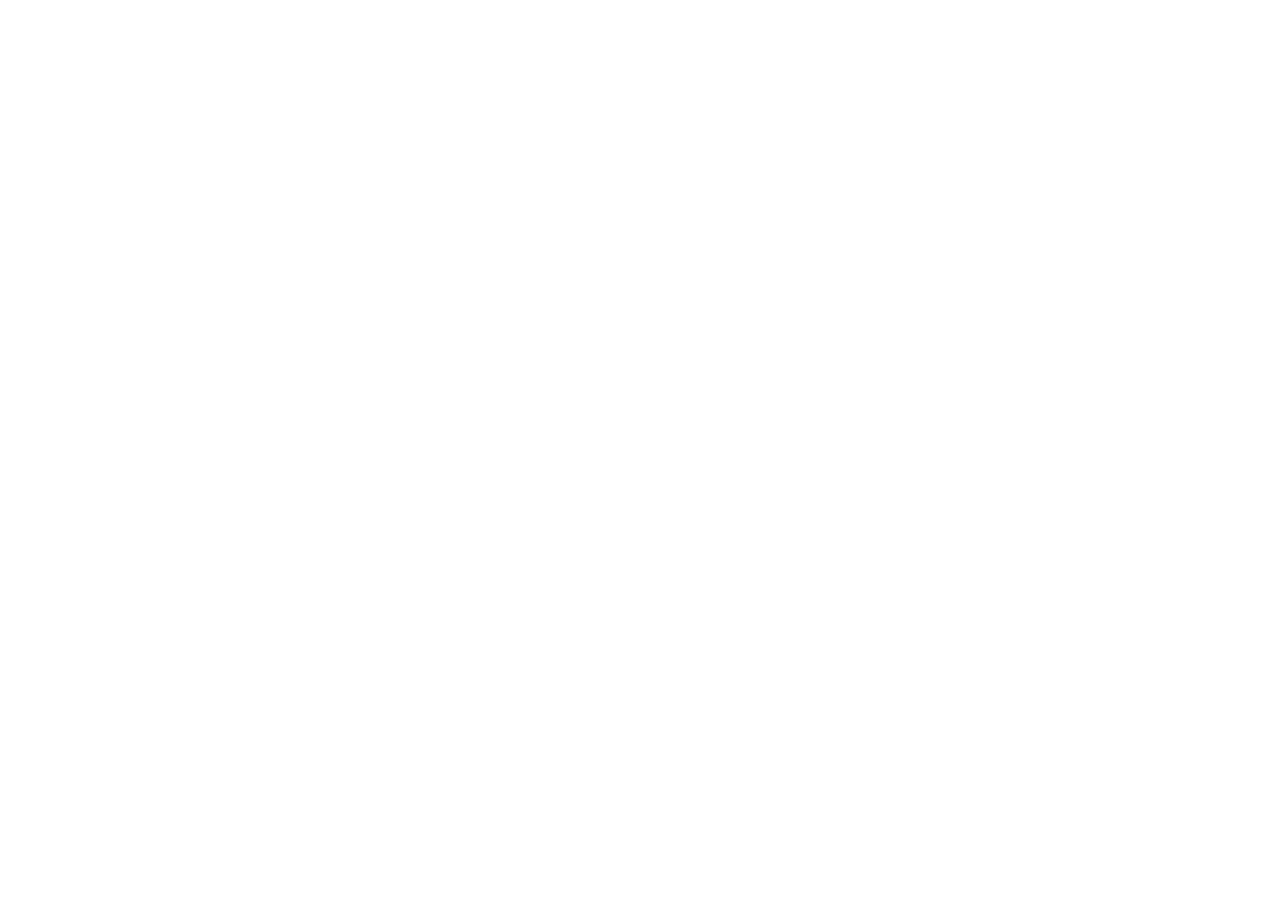
==== about.html @ e6d2748c "Initial commit" ====
<!DOCTYPE html>
<html lang="en">
  <head>
    <meta charset="UTF-8" />
    <meta name="viewport" content="width=device-width, initial-scale=1.0" />
    <link rel="preconnect" href="https://fonts.googleapis.com" />
    <link rel="preconnect" href="https://fonts.gstatic.com" crossorigin />
    <link
      href="https://fonts.googleapis.com/css2?family=Edu+AU+VIC+WA+NT+Guides:wght@400..700&family=Poppins:ital,wght@0,100;0,200;0,300;0,400;0,500;0,600;0,700;0,800;0,900;1,100;1,200;1,300;1,400;1,500;1,600;1,700;1,800;1,900&family=Roboto:ital,wght@0,100..900;1,100..900&display=swap"
      rel="stylesheet"
    />
    <link rel="preconnect" href="https://fonts.googleapis.com" />
    <link rel="preconnect" href="https://fonts.gstatic.com" crossorigin />
    <link
      href="https://fonts.googleapis.com/css2?family=Edu+AU+VIC+WA+NT+Guides:wght@400..700&family=Playfair:ital,opsz,wght@0,5..1200,300..900;1,5..1200,300..900&family=Poppins:ital,wght@0,100;0,200;0,300;0,400;0,500;0,600;0,700;0,800;0,900;1,100;1,200;1,300;1,400;1,500;1,600;1,700;1,800;1,900&family=Roboto:ital,wght@0,100..900;1,100..900&display=swap"
      rel="stylesheet"
    />
    <script
      src="https://kit.fontawesome.com/ca97bebcdc.js"
      crossorigin="anonymous"
    ></script>
    <link
      href="https://cdn.jsdelivr.net/npm/bootstrap@5.1.3/dist/css/bootstrap.min.css"
      rel="stylesheet"
      integrity="sha384-1BmE4kWBq78iYhFldvKuhfTAU6auU8tT94WrHftjDbrCEXSU1oBoqyl2QvZ6jIW3"
      crossorigin="anonymous"
    />
    <script
      src="https://cdn.jsdelivr.net/npm/bootstrap@5.1.3/dist/js/bootstrap.bundle.min.js"
      integrity="sha384-ka7Sk0Gln4gmtz2MlQnikT1wXgYsOg+OMhuP+IlRH9sENBO0LRn5q+8nbTov4+1p"
      crossorigin="anonymous"
    ></script>
    <link rel="stylesheet" href="style.css" />
    <title>Jad</title>
  </head>
  <body></body>
</html>
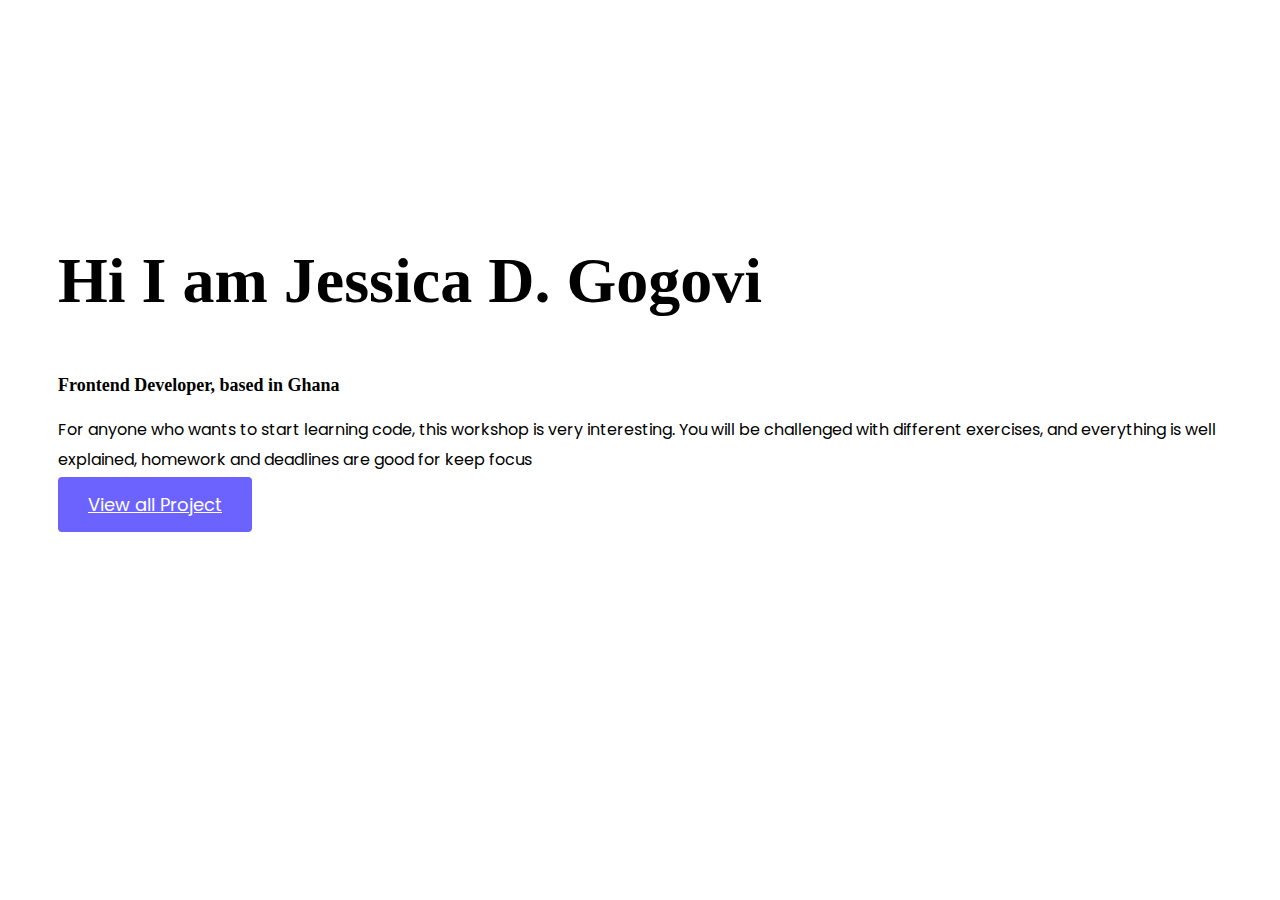
==== commit ae2aa9f8: "crerated the details of the about page" ====
--- a/about.html
+++ b/about.html
@@ -30,8 +30,29 @@
       integrity="sha384-ka7Sk0Gln4gmtz2MlQnikT1wXgYsOg+OMhuP+IlRH9sENBO0LRn5q+8nbTov4+1p"
       crossorigin="anonymous"
     ></script>
-    <link rel="stylesheet" href="style.css" />
+    <link rel="stylesheet" href="styles/style.css" />
     <title>Jad</title>
   </head>
-  <body></body>
+  <body>
+    <div class="about-section container">
+      <div class="row">
+        <div class="col-lg-6">
+          <div class="about-section-content">
+            <h1 class="mb-4">Hi I am Jessica D. Gogovi</h1>
+            <h2 class="mb-3">Frontend Developer, based in Ghana</h2>
+            <p class="mb-5">
+              For anyone who wants to start learning code, this workshop is very
+              interesting. You will be challenged with different exercises, and
+              everything is well explained, homework and deadlines are good for
+              keep focus
+            </p>
+            <a href="#" class="btn btn-branding mb-5">View all Project</a>
+          </div>
+        </div>
+        <div class="col-lg-6">
+          <img src="images/" alt="" class="img-fluid rounded" />
+        </div>
+      </div>
+    </div>
+  </body>
 </html>
--- a/styles/style.css
+++ b/styles/style.css
@@ -0,0 +1,121 @@
+:root {
+  --branding-color: #6c63ff;
+  --secondary-color: #f9f7fe;
+  --heading-font-family: "Playfair Display", serif;
+  --default-font-family: "Poppins", sans-serif;
+}
+
+body {
+  font-family: var(--default-font-family);
+}
+
+h1,
+h2,
+h3,
+h4,
+h5,
+h6 {
+  color: black;
+  font-family: var(--heading-font-family);
+  font-weight: bold;
+}
+
+h1 {
+  font-size: 96px;
+  line-height: 1.5;
+}
+
+h2 {
+  font-size: 64px;
+}
+
+p {
+  font-weight: normal;
+  font-size: 16px;
+  line-height: 30px;
+}
+
+.hero {
+  background: var(--secondary-color);
+  text-align: center;
+  padding: 160px 20px;
+}
+
+.hero p {
+  font-size: 36px;
+  font-weight: bold;
+  margin: 0;
+  color: #272142;
+}
+
+.hero h2 {
+  font-family: var(--heading-font-family);
+  font-weight: normal;
+  line-height: 1.5;
+  font-size: 24px;
+}
+
+.btn-branding {
+  background: var(--branding-color);
+  border-radius: 4px;
+  color: white;
+  font-size: 18px;
+  line-height: 27px;
+  padding: 15px 30px;
+}
+
+.btn-branding-outline {
+  color: var(--branding-color);
+  border: 1px solid var(--branding-color);
+  border-radius: 4px;
+  font-size: 18px;
+  line-height: 27px;
+  padding: 15px 30px;
+}
+.about-section h1 {
+  font-size: 64px;
+  line-height: 1.5;
+}
+.about-section h2 {
+  font-size: 18px;
+  line-height: 1.5;
+}
+.about-section p {
+  font-size: 16px;
+  line-height: 30px;
+}
+.about-section {
+  margin: 30px;
+
+  padding: 160px 20px;
+}
+.img-fluid {
+  max-width: 100%;
+  height: auto;
+}
+.project-desciption {
+  padding: 120px 60px;
+}
+
+@media (max-width: 900px) {
+  h1 {
+    font-size: 44px;
+    line-height: 2;
+  }
+
+  h2 {
+    font-size: 44px;
+  }
+  .about-section {
+    text-align: center;
+  }
+
+  .hero {
+    padding: 80px 20px;
+  }
+
+  .project-desciption {
+    padding: 0;
+    text-align: center;
+  }
+}
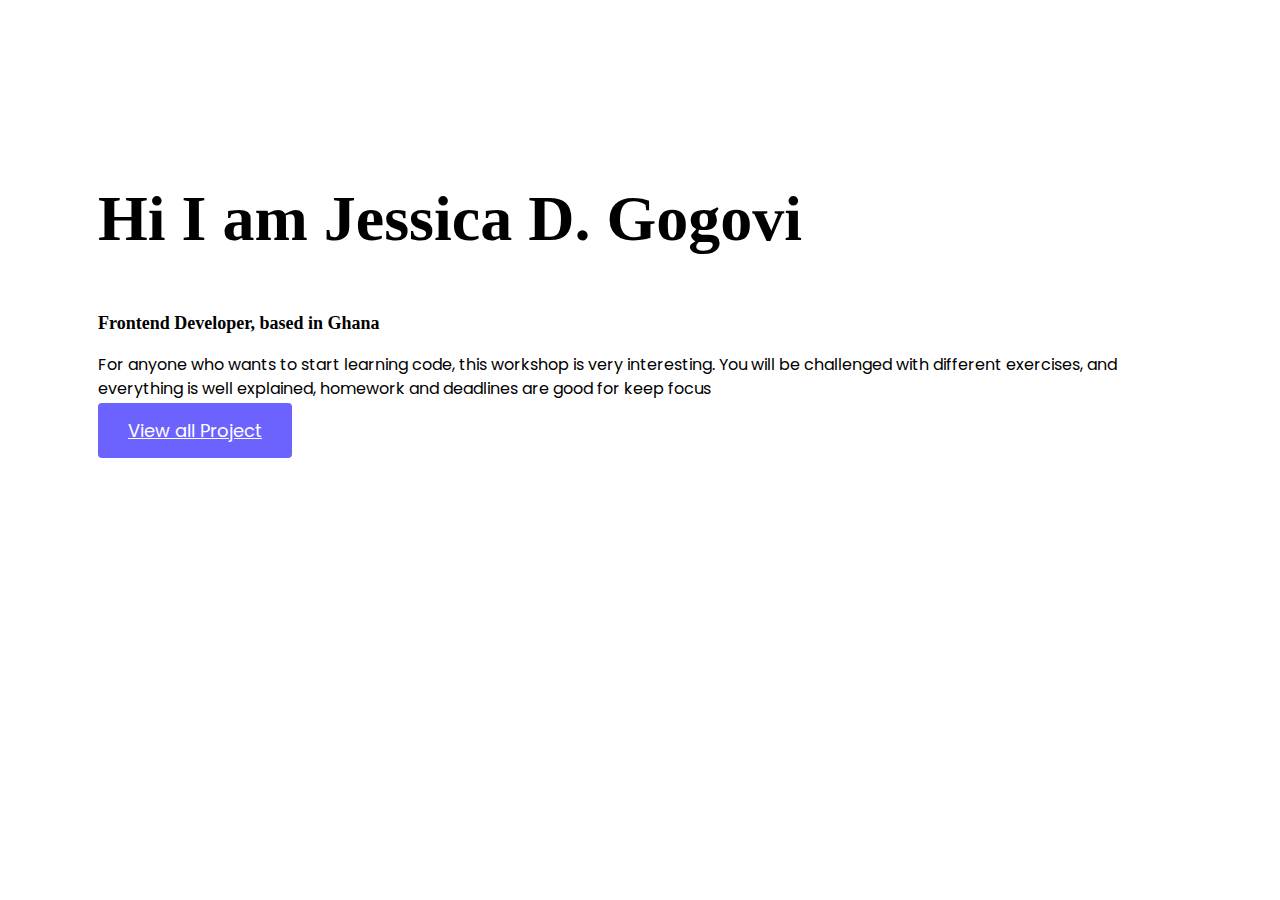
==== commit 1025ae95: "created the work.html, changed the name of about-section to content-container" ====
--- a/about.html
+++ b/about.html
@@ -34,10 +34,10 @@
     <title>Jad</title>
   </head>
   <body>
-    <div class="about-section container">
+    <div class="content-container container">
       <div class="row">
         <div class="col-lg-6">
-          <div class="about-section-content">
+          <div class="content">
             <h1 class="mb-4">Hi I am Jessica D. Gogovi</h1>
             <h2 class="mb-3">Frontend Developer, based in Ghana</h2>
             <p class="mb-5">
--- a/styles/style.css
+++ b/styles/style.css
@@ -72,26 +72,33 @@
   line-height: 27px;
   padding: 15px 30px;
 }
-.about-section h1 {
+.content-container h1 {
   font-size: 64px;
   line-height: 1.5;
 }
-.about-section h2 {
+.content-container h2 {
   font-size: 18px;
   line-height: 1.5;
 }
-.about-section p {
+.content-container p {
   font-size: 16px;
   line-height: 30px;
 }
-.about-section {
+.content-container {
+  padding: 120px 60px;
+}
+.content {
   margin: 30px;
-
-  padding: 160px 20px;
 }
-.img-fluid {
-  max-width: 100%;
-  height: auto;
+.content h3 {
+  font-size: 24px;
+  line-height: 1.5;
+  font-family: var(--default-font-family);
+  margin: 20px 0;
+}
+.content p {
+  font-size: 16px;
+  line-height: 1.5;
 }
 .project-desciption {
   padding: 120px 60px;
@@ -106,7 +113,7 @@
   h2 {
     font-size: 44px;
   }
-  .about-section {
+  .content-container {
     text-align: center;
   }
 
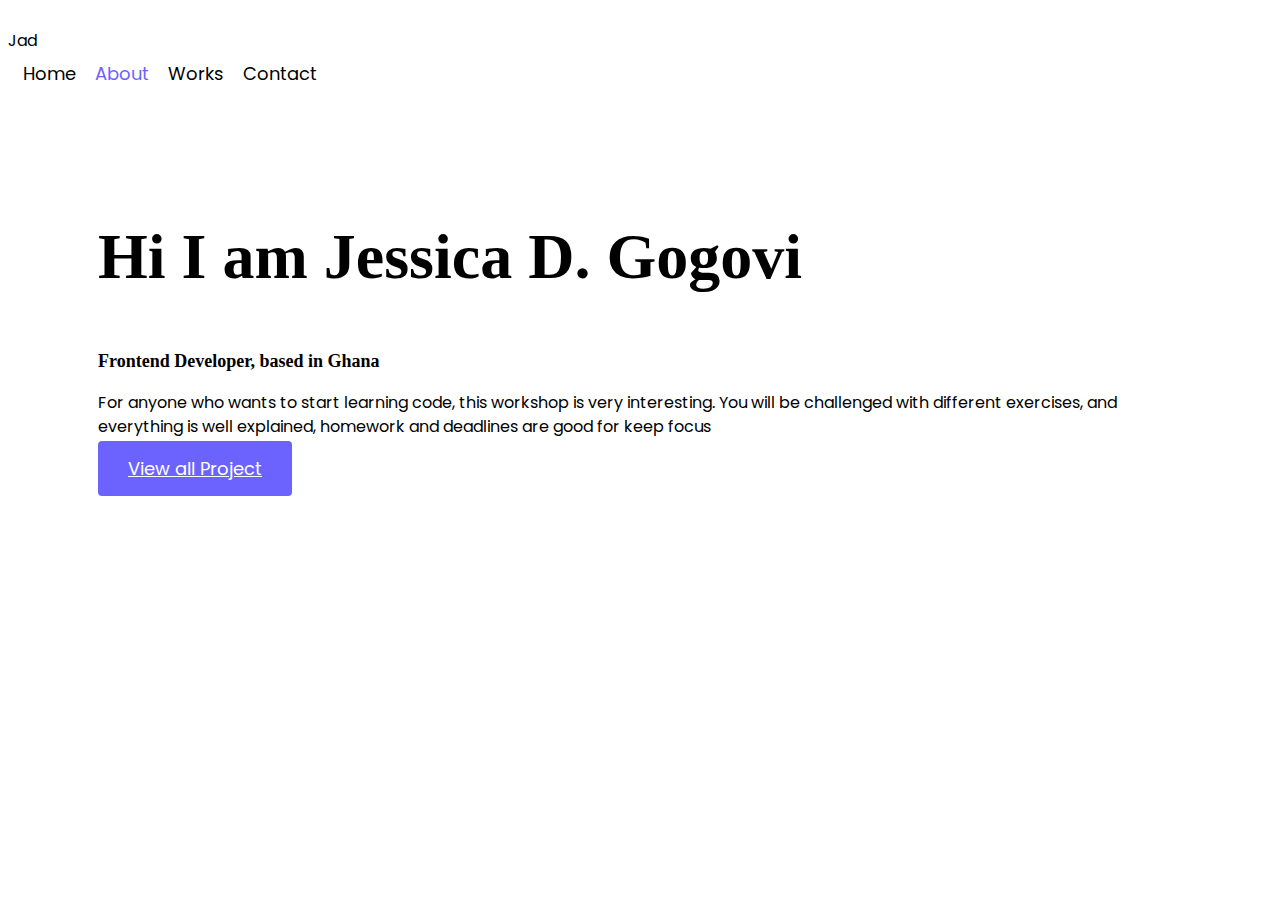
==== commit d56ddc10: "corrections" ====
--- a/about.html
+++ b/about.html
@@ -34,6 +34,17 @@
     <title>Jad</title>
   </head>
   <body>
+    <nav class="d-flex justify-content-between align-items-center navbar navbar-expand-lg navbar-light "">
+      <div class="container">
+        <div class="logo">Jad</div>
+        <ul>
+          <li><a href="/index.html" title="Homepage">Home</a></li>
+          <li class="active"><a href="/about.html" title="About Jessica">About</a></li>
+          <li><a href="/works.html" title="Jessica's Works">Works</a></li>
+          <li><a href="/contact.html" title="Contact Jessica">Contact</a></li>
+        </ul>
+      </div>
+    </nav>
     <div class="content-container container">
       <div class="row">
         <div class="col-lg-6">
--- a/styles/style.css
+++ b/styles/style.css
@@ -38,7 +38,7 @@
 .hero {
   background: var(--secondary-color);
   text-align: center;
-  padding: 160px 20px;
+  padding: 100px 20px;
 }
 
 .hero p {
@@ -85,7 +85,7 @@
   line-height: 30px;
 }
 .content-container {
-  padding: 120px 60px;
+  padding: 50px 60px;
 }
 .content {
   margin: 30px;
@@ -102,6 +102,67 @@
 }
 .project-desciption {
   padding: 120px 60px;
+}
+.logo {
+  max-width: 150px;
+}
+nav li {
+  display: inline-block;
+  list-style: none;
+  line-height: 42px;
+  margin-left: 15px;
+}
+nav ul {
+  padding: 0;
+  margin: 0;
+}
+nav {
+  padding: 20px 0;
+}
+nav a {
+  text-decoration: none;
+
+  color: black;
+  font-size: 18px;
+  line-height: 42px;
+  transition: all 100ms ease-in-out;
+}
+
+nav a:hover,
+nav li.active a {
+  color: var(--branding-color);
+}
+footer .email-link {
+  text-decoration: none;
+  color: black;
+  font-size: 24px;
+  text-align: center;
+}
+footer {
+  margin: 60px 0;
+}
+footer .social-links a {
+  margin: 0 20px;
+  color: var(--branding-color);
+  background: var(--secondary-color);
+  padding: 10px 14px;
+  border-radius: 50%;
+  font-size: 18px;
+  transition: all 100ms ease-in-out;
+}
+
+footer .social-links a:hover {
+  color: white;
+  background: var(--branding-color);
+}
+footer .contact-box {
+  background: var(--secondary-color);
+  padding: 30px 120px;
+  border-radius: 10px;
+}
+
+footer .contact-box p {
+  margin: 0;
 }
 
 @media (max-width: 900px) {
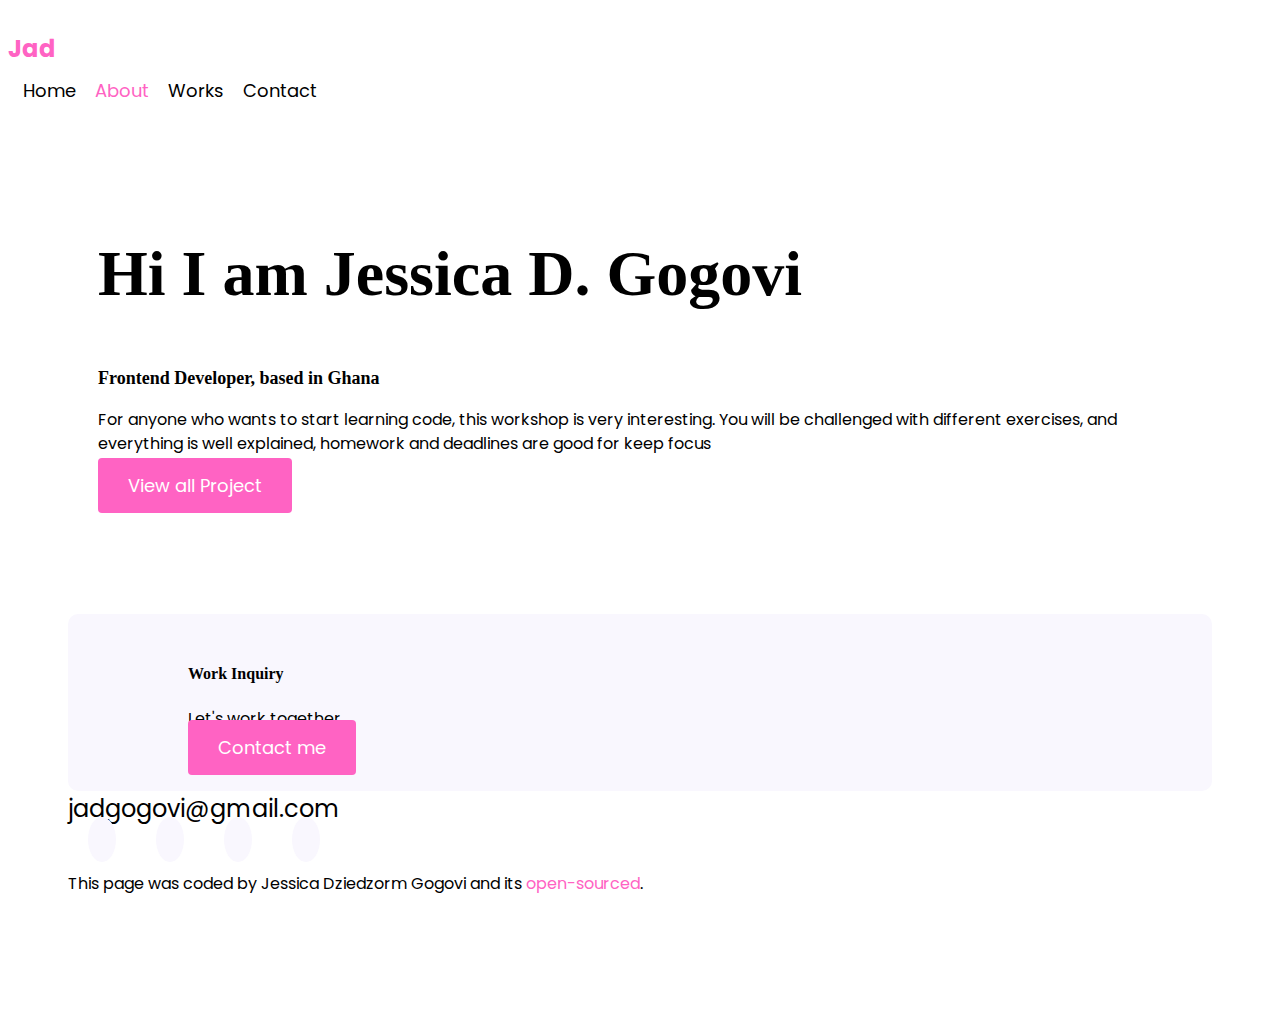
==== commit 33acedc7: "added the footer to all the pages and also made a few changes" ====
--- a/about.html
+++ b/about.html
@@ -30,13 +30,14 @@
       integrity="sha384-ka7Sk0Gln4gmtz2MlQnikT1wXgYsOg+OMhuP+IlRH9sENBO0LRn5q+8nbTov4+1p"
       crossorigin="anonymous"
     ></script>
+    <meta name="description" content="About Jessica Gogovi. Jessica is a frontend developer based in Ghana" />
     <link rel="stylesheet" href="styles/style.css" />
-    <title>Jad</title>
+    <title>About Jessica Gogovi</title>
   </head>
   <body>
     <nav class="d-flex justify-content-between align-items-center navbar navbar-expand-lg navbar-light "">
       <div class="container">
-        <div class="logo">Jad</div>
+        <div class="logo"><a href="/index.html" class="logo">Jad</a></div>
         <ul>
           <li><a href="/index.html" title="Homepage">Home</a></li>
           <li class="active"><a href="/about.html" title="About Jessica">About</a></li>
@@ -57,13 +58,46 @@
               everything is well explained, homework and deadlines are good for
               keep focus
             </p>
-            <a href="#" class="btn btn-branding mb-5">View all Project</a>
+            <a href="/works.html" class="btn btn-branding mb-5">View all Project</a>
           </div>
         </div>
         <div class="col-lg-6">
           <img src="images/" alt="" class="img-fluid rounded" />
         </div>
       </div>
+      <footer>
+        <div class="contact-box justify-content-between mb-5 d-none d-md-flex">
+          <div>
+            <h4>Work Inquiry</h4>
+            <p class="text-muted">Let's work together</p>
+          </div>
+          <div>
+            <a href="/contact.html" class="btn btn-branding mt-3" title="Contact Jessica"> Contact me </a>
+          </div>
+        </div>
+        <div class="d-flex justify-content-center mb-5">
+          <a href="mailto:jadgogovi@gmail.com" class="email-link" title="Email Jessica">
+            jadgogovi@gmail.com
+          </a>
+        </div>
+        <div class="social-links d-flex justify-content-center">
+          <a href="https://www.github.com/jadsika" target="_blank"title="Github">
+            <i class="fab fa-github" aria-hidden="true"></i>
+          </a>
+          <a href="https://www.instagram.com/jad.sika/" target="_blank" title="Instagram">
+            <i class="fab fa-instagram" aria-hidden="true"></i>
+          </a>
+          <a href="https://www.twitter.com/JesKuViDzo" target="_blank" title="Twitter">
+            <i class="fab fa-twitter" aria-hidden="true"></i>
+          </a>
+          <a href="https://www.linkedin.com/in/jadgogovi904/" target="_blank" title="LinkedIn">
+            <i class="fab fa-linkedin" aria-hidden="true"></i>
+          </a>
+        </div>
+        <p class="text-center mt-5 text-muted">
+          This page was coded by Jessica Dziedzorm Gogovi and its <a href="https://github.com/jadsika/portfolio" target="_blank">
+          open-sourced</a>.
+      </footer>
     </div>
   </body>
 </html>
--- a/styles/style.css
+++ b/styles/style.css
@@ -1,5 +1,5 @@
 :root {
-  --branding-color: #6c63ff;
+  --branding-color: #ff63c3;
   --secondary-color: #f9f7fe;
   --heading-font-family: "Playfair Display", serif;
   --default-font-family: "Poppins", sans-serif;
@@ -105,6 +105,11 @@
 }
 .logo {
   max-width: 150px;
+  color: var(--branding-color);
+  font-style: normal;
+  font-weight: bold;
+  font-size: 24px;
+  line-height: 42px;
 }
 nav li {
   display: inline-block;
@@ -150,7 +155,14 @@
   font-size: 18px;
   transition: all 100ms ease-in-out;
 }
-
+a {
+  color: var(--branding-color);
+  text-decoration: none;
+}
+a:hover {
+  color: violet;
+  text-decoration: none;
+}
 footer .social-links a:hover {
   color: white;
   background: var(--branding-color);
